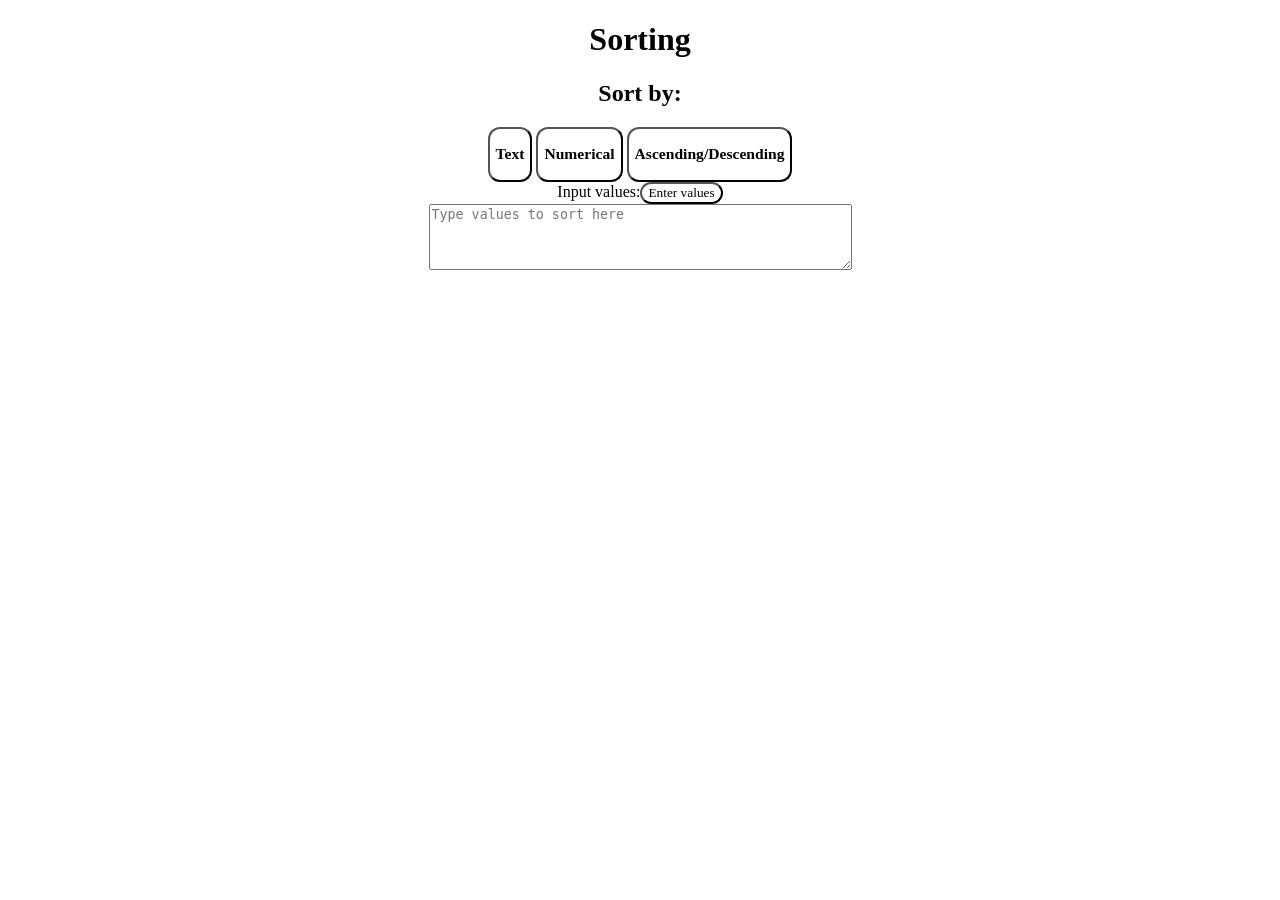
==== sorting.html @ 3232f91b "Add files via upload" ====
<!DOCTYPE html >

<html lang="en" >

<head >

<meta charset="UTF-8" >

<title >Sorting Website</title >

<link rel="stylesheet" href="style.css" >

</head >

<body >
<div>
<h1>Sorting</h1>
</div>
<div>
    <h2>Sort by:</h2>
    <button>
        <h3>Text</h3>
    </button>
    <button>
        <h3>Numerical</h3>
    </button>
    <button>
        <h3>Ascending/Descending</h3>
    </button>
</div>
<div class="large"></div>

<div>
    <label for="message">Input values:</label><button>Enter values</button>
</div>
<textarea id="message" name="message" rows="4" cols="50" placeholder="Type values to sort here"></textarea>

</body >

</html >
---- style.css ----
body{
    text-align:center;
    background-color: rgb(rgb(215, 165, 104), green, blue);
    font-family:Cambria, Cochin, Georgia, Times, 'Times New Roman', serif
}
button{
    background-color:white;
    border-radius: 12px;
    font-family: Cambria, Cochin, Georgia, Times, 'Times New Roman', serif ;

}
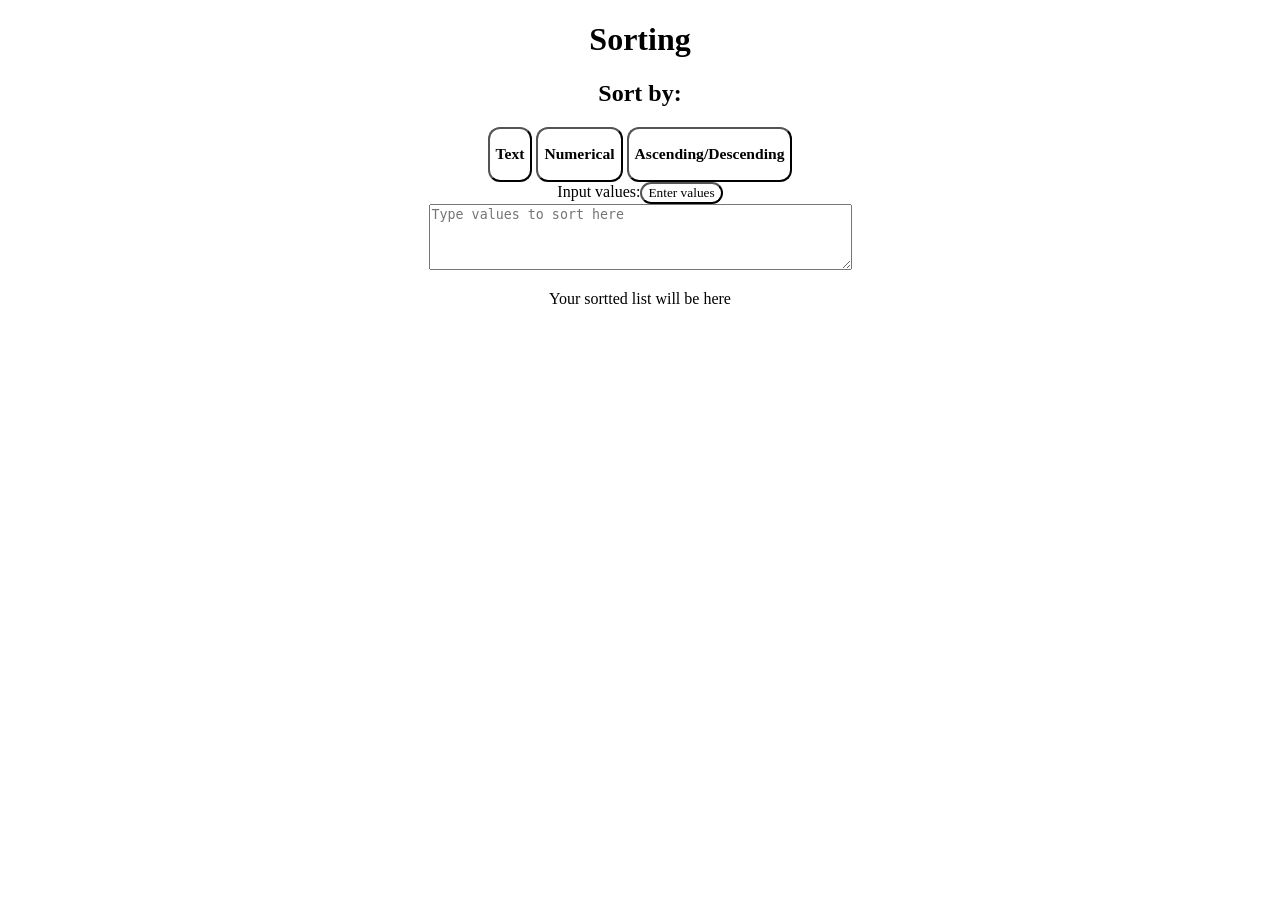
==== commit 4474140f: "Add files via upload" ====
--- a/sorting.html
+++ b/sorting.html
@@ -28,13 +28,17 @@
         <h3>Ascending/Descending</h3>
     </button>
 </div>
-<div class="large"></div>
+
 
 <div>
     <label for="message">Input values:</label><button>Enter values</button>
 </div>
+<div>
 <textarea id="message" name="message" rows="4" cols="50" placeholder="Type values to sort here"></textarea>
-
+</div>
+<div>
+    <p id='text'>Your sortted list will be here</p>
+</div>
 </body >
 
 </html >
--- a/style.css
+++ b/style.css
@@ -1,11 +1,19 @@
-body{
-    text-align:center;
-    background-color: rgb(rgb(215, 165, 104), green, blue);
-    font-family:Cambria, Cochin, Georgia, Times, 'Times New Roman', serif
-}
-button{
-    background-color:white;
-    border-radius: 12px;
-    font-family: Cambria, Cochin, Georgia, Times, 'Times New Roman', serif ;
-
-}
+body{
+    text-align:center;
+    background-color: rgb(rgb(215, 165, 104), green, blue);
+    font-family:Cambria, Cochin, Georgia, Times, 'Times New Roman', serif
+}
+button{
+    background-color:rgb(255, 255, 255);
+    border-radius: 12px;
+    font-family: Cambria, Cochin, Georgia, Times, 'Times New Roman', serif ;
+    cursor:pointer;
+    transition: background-color 0.3s ease;
+}
+button:hover{
+    background-color: rgba(96, 96, 225, 0.644);
+}
+input{
+    padding-bottom:40px;
+    padding-right:80px;
+}
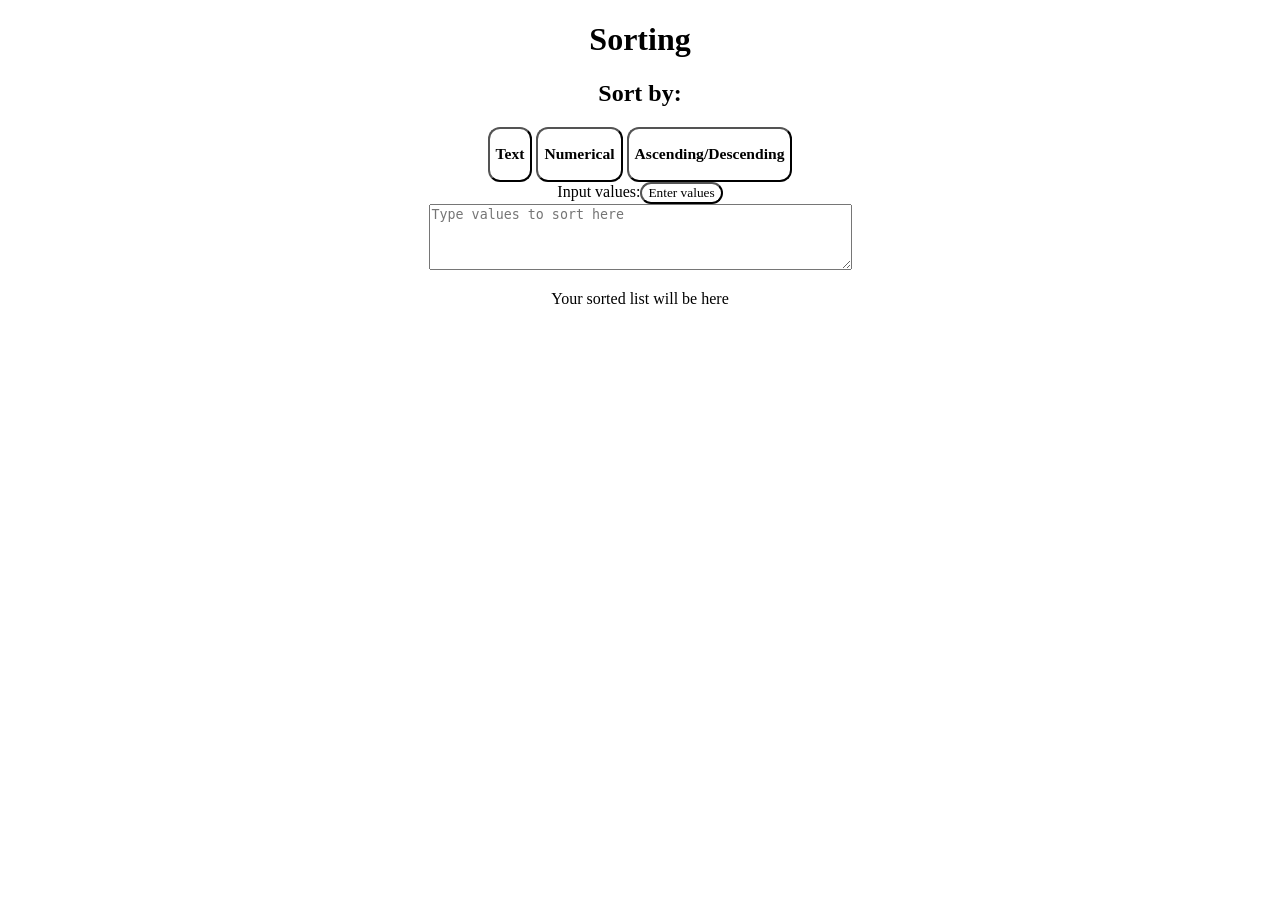
==== commit 6e4c9acc: "Fix HTML formatting and correct typo in text" ====
--- a/sorting.html
+++ b/sorting.html
@@ -37,7 +37,7 @@
 <textarea id="message" name="message" rows="4" cols="50" placeholder="Type values to sort here"></textarea>
 </div>
 <div>
-    <p id='text'>Your sortted list will be here</p>
+    <p id='text'>Your sorted list will be here</p>
 </div>
 </body >
 
